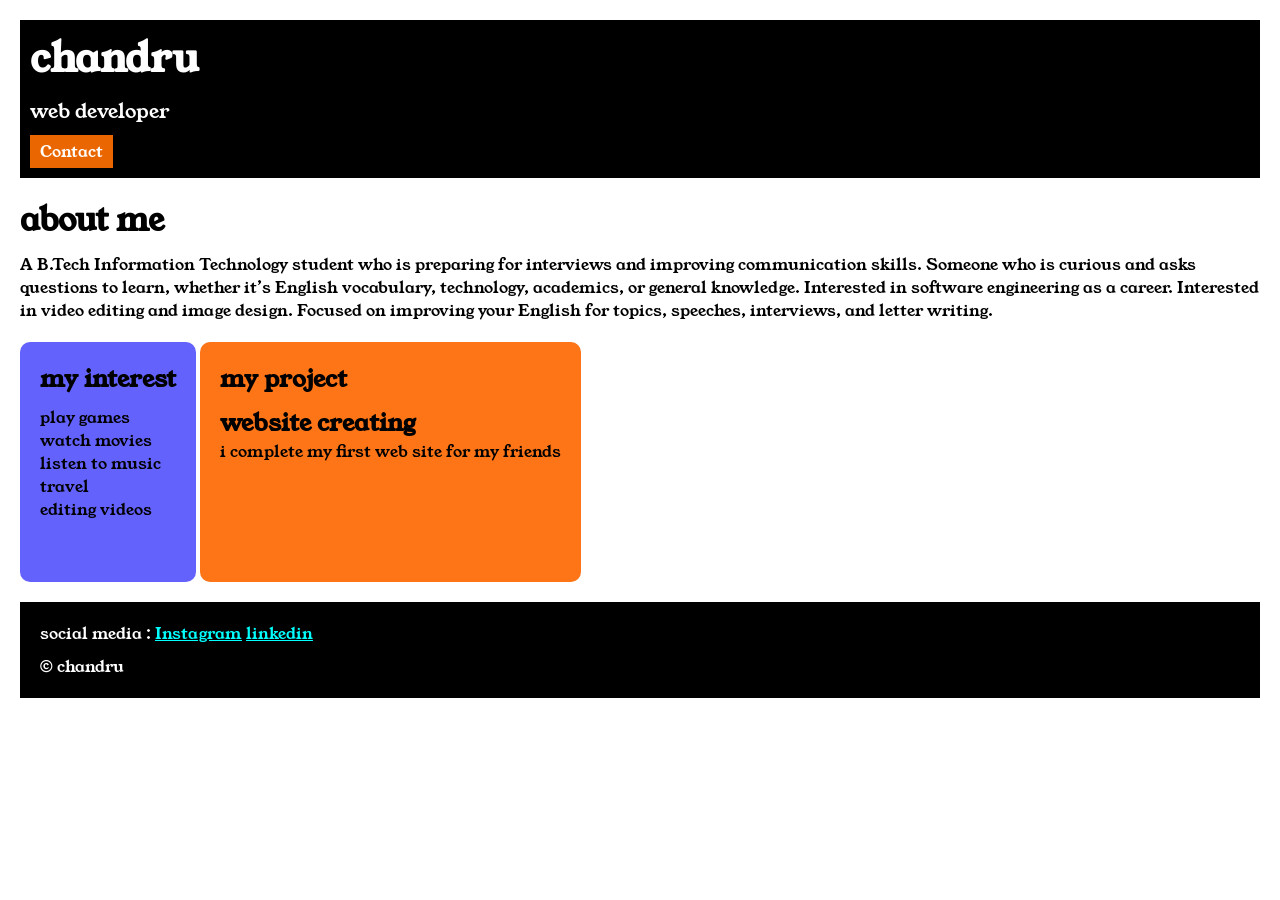
==== index.html @ 9697517d "Add files via upload" ====
<!DOCTYPE html>
<html>
<head>
    <title> Portfolio </title>
    <link rel="stylesheet" href="style.css">
   <link rel="preconnect" href="https://fonts.googleapis.com">
<link rel="preconnect" href="https://fonts.gstatic.com" crossorigin>
<link href="https://fonts.googleapis.com/css2?family=Young+Serif&display=swap" rel="stylesheet">
</head>

<body>
    <div class="container">
<div class="section-one">
    <h1 class="section-one__name">chandru</h1>
    <p class="section-one__role">web developer</p>
    <a class="section-one__contact" href ="contact-form.html">Contact</a>
</div>

<div class="section-two">


<h1 class="secction-two__title">about me</h1>
    <p class="section-four__desc">A B.Tech Information Technology student who is preparing for interviews and improving communication skills.
        Someone who is curious and asks questions to learn, whether it’s English vocabulary, technology, academics, or
        general knowledge.
        Interested in software engineering as a career. Interested in video editing and image design.
        Focused on improving your English for topics, speeches, interviews, and letter writing.</p>
   </div>

   <div class="section-three">
        <h2 class="section-three__title">my interest</h2>
    <ul class="section-three__desc">
        <li>play games</li>
        <li>watch movies</li>
        <li>listen to music</li>
        <li>travel</li>
        <li>editing videos</li>
    </ul>
    </div>

    <div class="section-four">
    <h2 class="section-four__title">my project</h2>

    <ul class="section-four__desc">
        <li>
            <h2> website creating</h2>
            <p>i complete my first web site for my friends </p>
        </li>
    </ul>
    </div>
    <div class="section-five">
    <p class="section-five__title">social media :
    <a class="section-five__tags" href="https://www.instagram.com/gc_warrior._/">Instagram</a>
    <a class="section-five__tags" href="https://www.linkedin.com/in/gnanachandru092006/">linkedin</a>
 
 </p>  
  <p class="section-five__desc">&COPY; chandru</p>
  </div>
  </div>
</body>


</html>
---- style.css ----
* {
    padding:0px;
    margin:0px;
}
body {
      font-family: "Young Serif", serif;
}
.container{
    padding:20px;
}
.section-one{
    background-color: black;
    color: white;
    padding:10px;
}
.section-one__contact
{
background-color: rgb(234, 102, 0);
color:white;
text-decoration: none;
padding-left: 10px;
padding-right:10px;
padding-top:5px;
padding-bottom:5px;
display:inline-block;
margin-top: 10px;
}
.section-one__name{
    font-size:40px;
}
.section-one__role{
    font-size:20px;
    margin-top: 10px;

}
.section-two,.section-three,.section-four,.section-five{
    margin-top:20px;
}
.section-two__desc,.section-three__desc,.section-four__desc,.section-five__desc{
    margin-top:10px;
}
.section-five{
    background-color:black;
    color:white;
    padding:20px;
}
.section-five__tags{
    color:aqua;
}
.section-three li,.section-four li{
    list-style: none;
}
.section-three{
    background-color:#6462FD;
    display:inline-block;
    padding:20px;
    height: 200px;
    border-radius:10px;
    vertical-align: top;
 }
.section-four{
    background-color:#fe7517;;
    display:inline-block;
    padding:20px;
    height:200px;
    border-radius:10px;
    vertical-align: top;
}
.contact-form{
     margin:20px;

}
.contact-form__input,.contact-form__textarea,.contact-form__submit{
    margin-top:20px;
}
.contact-form__input{
    padding:10px;
    border:none;
    border-bottom:solid black 1px; 
}
.contact-form__textarea{
    padding:10px;
    border:none;
    border:solid black 1px; 
}
.contact-form__submit{
    padding:10px;
    background-color: orangered;
    color:black;
    border:none;
    font-size:10px;
}
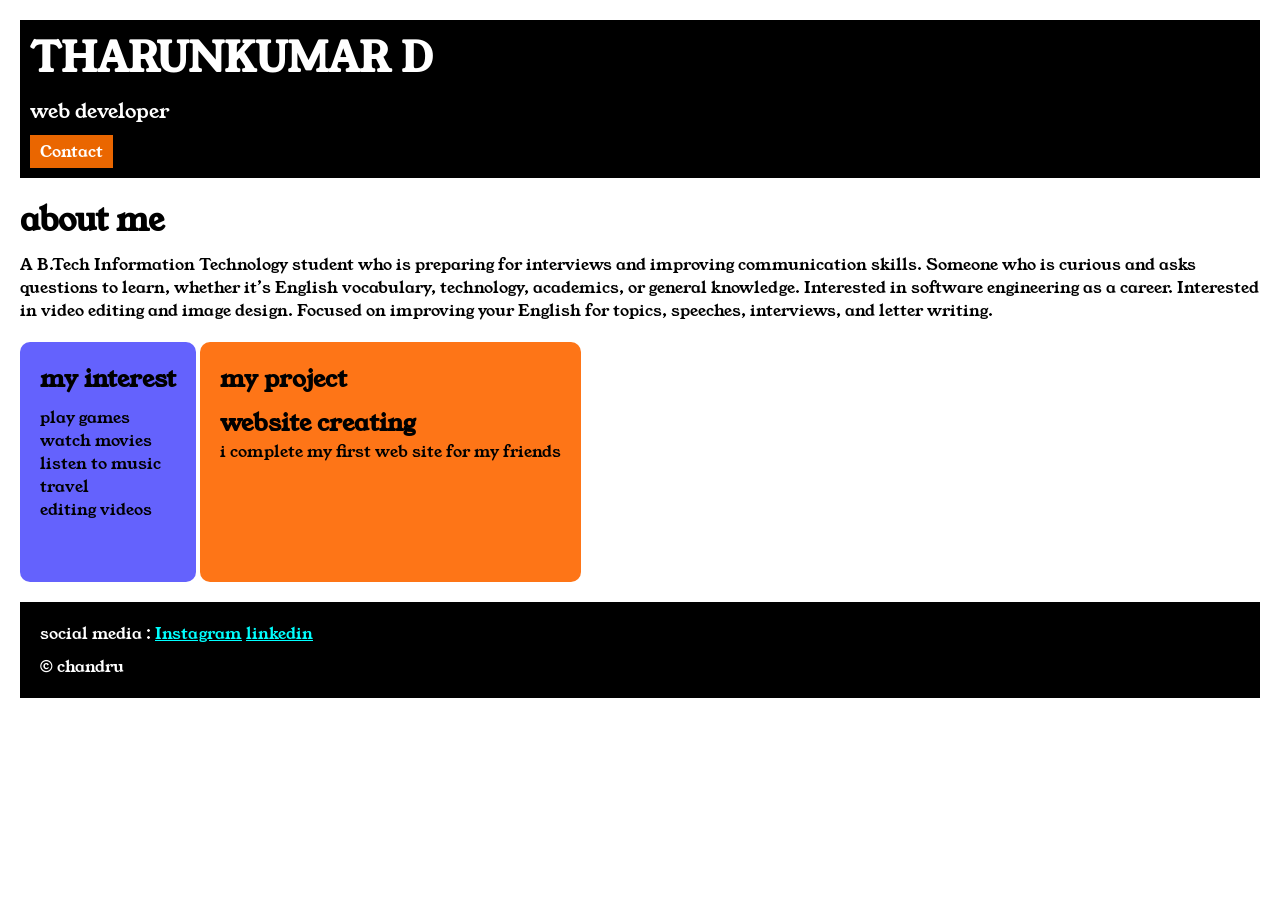
==== commit 91374d6a: "Update index.html" ====
--- a/index.html
+++ b/index.html
@@ -11,7 +11,7 @@
 <body>
     <div class="container">
 <div class="section-one">
-    <h1 class="section-one__name">chandru</h1>
+    <h1 class="section-one__name">THARUNKUMAR D</h1>
     <p class="section-one__role">web developer</p>
     <a class="section-one__contact" href ="contact-form.html">Contact</a>
 </div>
@@ -60,4 +60,4 @@
 </body>
 
 
-</html>+</html>
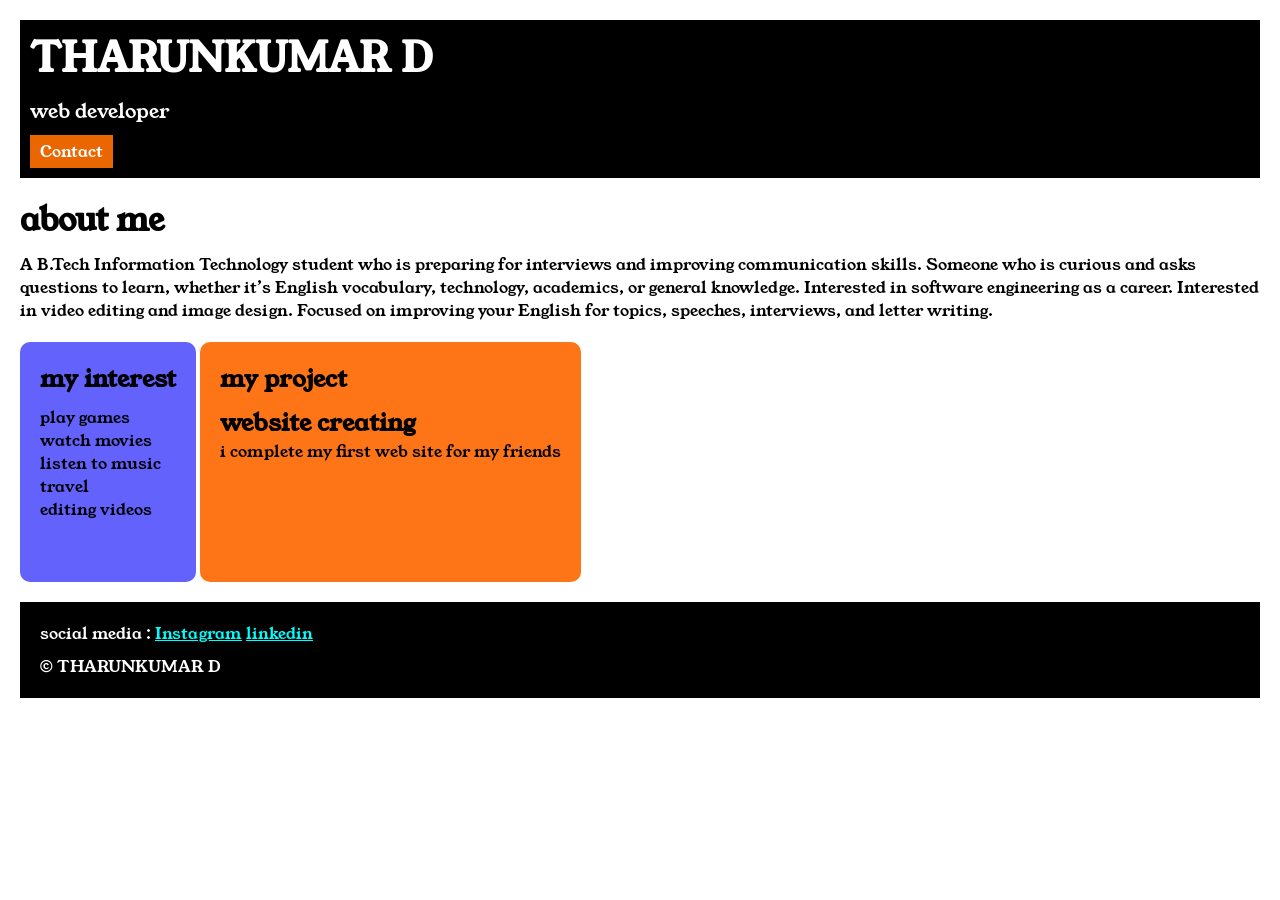
==== commit b8ed0549: "Update index.html" ====
--- a/index.html
+++ b/index.html
@@ -50,11 +50,11 @@
     </div>
     <div class="section-five">
     <p class="section-five__title">social media :
-    <a class="section-five__tags" href="https://www.instagram.com/gc_warrior._/">Instagram</a>
-    <a class="section-five__tags" href="https://www.linkedin.com/in/gnanachandru092006/">linkedin</a>
+    <a class="section-five__tags" href="https://www.instagram.com/mr.tharun5555?igsh=MTNxZzJsNDl4NWwxdg==">Instagram</a>
+    <a class="section-five__tags" href="https://www.linkedin.com/in/tharunkumar-d-2371b2406/">linkedin</a>
  
  </p>  
-  <p class="section-five__desc">&COPY; chandru</p>
+  <p class="section-five__desc">&COPY; THARUNKUMAR D</p>
   </div>
   </div>
 </body>
